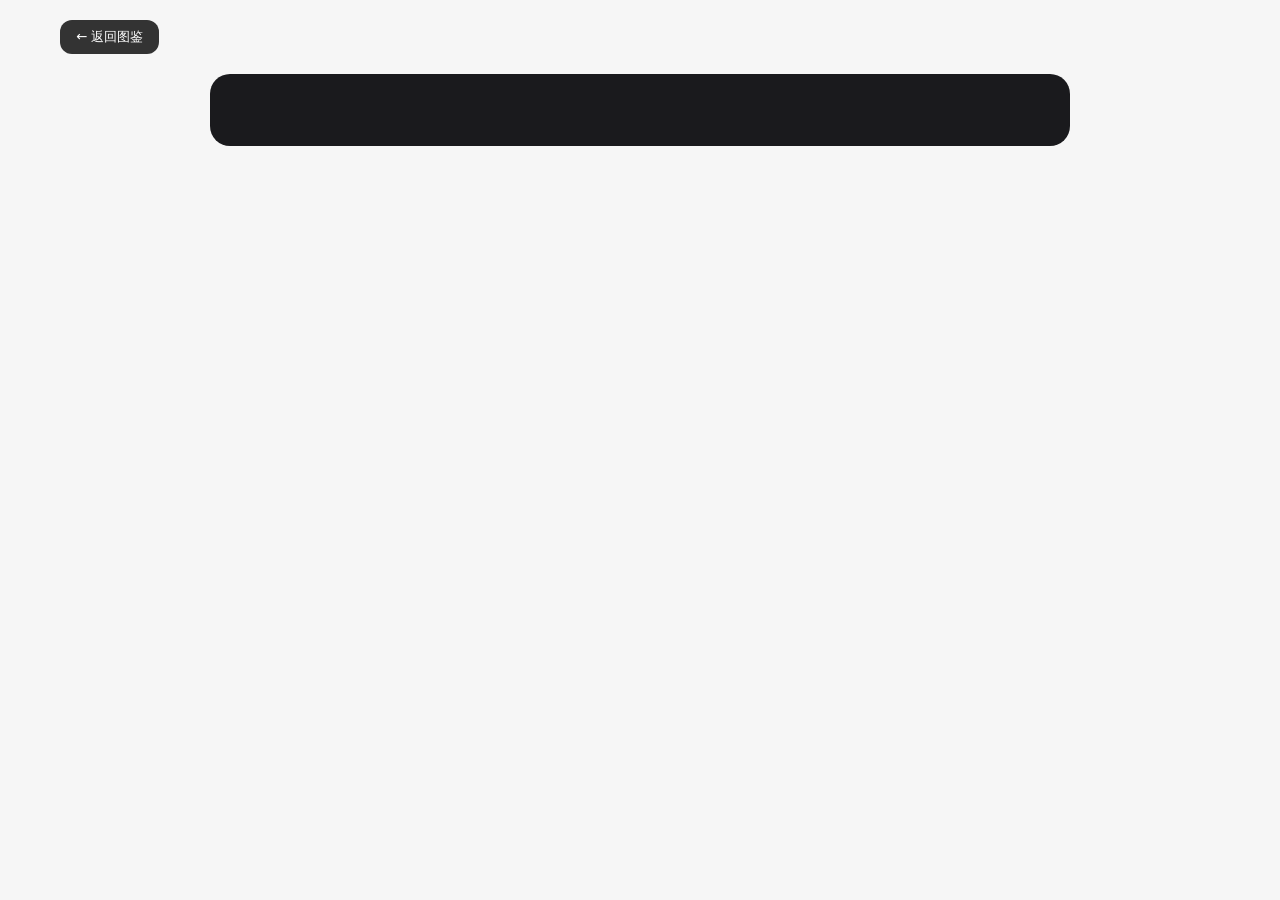
==== detail.html @ 760c3553 "技能添加技能类型，修改属性标签，技能标题增加下划线" ====
<!DOCTYPE html>
<html lang="zh-CN">
<head>
  <meta charset="UTF-8">
  <meta name="viewport" content="width=device-width, initial-scale=1.0">
  <title>宠物详情</title>
  <link rel="stylesheet" href="style.css">
</head>
<body>

<script src="data/config.js"></script>
<script src="data/pets1.js"></script>
<script src="data/pets2.js"></script>
<script src="data/pets3.js"></script>
<script src="data/pets4.js"></script>
<script src="data/pets5.js"></script>
<script src="data/pets6.js"></script>

<div class="page-container">
  <button class="back-btn" onclick="history.back()">← 返回图鉴</button>
  <div id="detailArea" class="detail-card"></div>
</div>

<script>
const petList = [...petList1, ...petList2, ...petList3, ...petList4, ...petList5, ...petList6];
const params = new URLSearchParams(location.search);
const id = parseInt(params.get("id"));
const pet = petList.find(p => p.id === id);

if (pet) {
  const elems = Array.isArray(pet.element) ? pet.element : [pet.element];
  const bg = elems.length === 1 
    ? elementColors[elems[0]] 
    : `linear-gradient(135deg, ${elementColors[elems[0]]}, ${elementColors[elems[1]]})`;

  document.getElementById("detailArea").innerHTML = `
    <div class="pet-layout">
      <div class="left-section">
        <div class="avatar-box" style="background:${bg}">
          <img class="avatar" src="public/images/${pet.id}.png" alt="${pet.name}">
        </div>
        <div class="name-row">
          <h2 class="pet-name">${pet.name}</h2>
            ${elems.map(e => `
            <span class="element" style="background:#1a1a1d; border:2px solid ${elementColors[e]}; color:#e0e0e0; display:inline-flex; align-items:center; gap:4px;">
              <img src="public/icons/${e}.png" class="element-icon">
              ${e}
            </span>
            `).join('')}
        </div>

        <div class="trait-box" style="display:flex; align-items:center; gap:12px;">
          <img src="public/traits/${pet.trait?.name || 'default'}.png" class="trait-icon" alt="特性图标">
          <div class="trait-text">
            <div class="trait-name">${pet.trait?.name || '无特性'}</div>
            <div class="trait-desc">${pet.trait?.desc || ''}</div>
          </div>
        </div>
      </div>

      <div class="right-section">
        <h3>种族值</h3>
        <div class="stat-grid">
          <div class="stat">血量 ${pet.hp}</div>
          <div class="stat">攻击 ${pet.atk}</div>
          <div class="stat">魔攻 ${pet.mat}</div>
          <div class="stat">防御 ${pet.def}</div>
          <div class="stat">魔抗 ${pet.mdf}</div>
          <div class="stat">速度 ${pet.spd}</div>
        </div>
      </div>

    </div> <!-- 👈 这个闭合标签必须在技能区域的前面！ -->

    <!-- 👇 技能区域放在这里，才会在下半界面！ -->
    <div class="middle-section">
      <h3>技能</h3>
      <div class="skills-grid">
          ${(pet.skills || []).map(s => `
            <div class="skill-item" style="display:flex; align-items:center; gap:10px;">
              <img src="public/skills/${s.element}/${s.name}.png" class="skill-icon">
              <div class="skill-info">
                <div class="skill-name">${s.name}</div>
                ${s.desc ? `<div style="font-size:13px;color:#ccc;margin-top:4px;">${s.desc}</div>` : ''}
                <div class="skill-desc" style="display:flex; gap:12px; margin-top:4px;">
                  <span>属性：${s.element || '-'}</span>
                  <span>威力：${s.power || '0'}</span>
                  <span>类型：${s.type || '-'}</span>
                  <span>能量消耗：${s.cost || '0'} </span>
                </div>                
              </div>
            </div>
          `).join('')}
      </div>
    </div>
  `;
} else {
  document.getElementById("detailArea").innerHTML = "<h2>宠物不存在</h2>";
}
</script>
</body>
</html>
---- style.css ----
* {
    margin: 0;
    padding: 0;
    box-sizing: border-box;
    font-family: system-ui, sans-serif;
}

body {
    background: #f6f6f6;
}

.page-container {
    max-width: 1200px;
    margin: 0 auto;
    padding: 20px;
}

.small-card {
    width: 100%;
    padding: 16px;
    background: #fff;
    border-radius: 16px;
    box-shadow: 0 2px 8px rgba(0, 0, 0, .08);
    cursor: pointer;
    transition: .2s;
}

.small-card:hover {
    transform: translateY(-4px);
}

.avatar {
    width: 130px;
    height: 130px;
    border-radius: 16px;
    object-fit: cover;
    background: #fff;
    display: block;
}

.avatar-box {
    border-radius: 18px;
    padding: 5px;
    box-shadow: 0 3px 10px rgba(0, 0, 0, .15);
    width: fit-content;
    margin: 0 auto 12px;
}

.pet-grid {
    display: grid;
    grid-template-columns: repeat(auto-fill, minmax(160px, 1fr));
    gap: 16px;
    justify-content: center;
}

.element {
    padding: 4px 12px;
    border-radius: 16px;
    color: #fff;
    font-size: 14px;
}

.element-icon {
  width: 20px;
  height: 20px;
  object-fit: contain;
  vertical-align: middle;
}

.title-center {
    text-align: center;
    margin-bottom: 16px;
}

.filter-bar {
    display: flex;
    flex-wrap: wrap;
    gap: 8px;
    justify-content: center;
    margin-bottom: 24px;
}

.filter-btn {
    padding: 8px 16px;
    border-radius: 20px;
    border: none;
    background: #f1f1f1;
    cursor: pointer;
    display: inline-flex;
    align-items: center;
    justify-content: center;
}

.filter-icon {
  width: 24px;
  height: 24px;
  object-fit: contain;
}

.filter-btn:hover {
  filter: brightness(1.15);
  transform: scale(1.04);
}

.back-btn {
    padding: 8px 16px;
    border-radius: 12px;
    border: none;
    background: #333;
    color: #fff;
    cursor: pointer;
    margin-bottom: 20px;
    display: inline-block;
    text-decoration: none;
}

.detail-card {
    background: #1a1a1d;
    color: #fff;
    padding: 36px;
    border-radius: 20px;
    max-width: 860px;
    margin: 0 auto;
    width: 100%;
}

.pet-layout {
    display: flex;
    gap: 40px;
    align-items: flex-start;
    width: 100%;
}

.small-card h3 {
  text-align: center;
  width: 100%;
  margin: 8px 0 4px;
}

.left-section {
    flex: 1;
    min-width: 0; /* 🔥 核心修复：让左侧可以正常缩小 */
    width: 100%;
}

.right-section {
    flex: 1;
    min-width: 0; /* 🔥 核心修复：让右侧可以正常拉伸填满 */
    width: 100%;
}

.right-section h3 {
    width: 100%;
    font-size: 18px;
    margin-bottom: 12px;
    padding-bottom: 6px;
    border-bottom: 1px solid #444;
}

.middle-section {
  margin-top: 30px;
  width: 100%;
}

.middle-section h3 {
    width: 100%;
    font-size: 18px;
    margin-bottom: 12px;
    padding-bottom: 6px;
    border-bottom: 1px solid #444;
}

.stat-grid {
    width: 100%;
    display: grid;
    grid-template-columns: 1fr 1fr;
    gap: 10px;
    min-width: 0;
}

.stat {
    background: #2a2a2e;
    padding: 10px;
    border-radius: 8px;
    text-align: center;
    width: 100%;
}

.name-row {
    display: flex;
    align-items: center;
    justify-content: center;
    gap: 10px;
    margin: 12px 0;
}

.pet-name {
    font-size: 24px;
}

.trait-box {
    background: #2a2a2e;
    padding: 12px;
    border-radius: 10px;
    width: 100%;
    text-align: left;
    align-items: center;
}

.trait-name {
    font-weight: bold;
    font-size: 16px;
}

.trait-desc {
    font-size: 14px;
    color: #ccc;
    margin-top: 4px;
}

.trait-icon {
  width: 70px;
  height: 70px;
  object-fit: contain;
  vertical-align: middle;
}

.skill-list {
    display: flex;
    flex-direction: column;
    gap: 10px;
    margin-top: 10px;
    width: 100%;
}

.skills-grid {
  display: grid;
  grid-template-columns: 1fr 1fr;
  gap: 12px;
  width: 100%;
}

.skill-item {
    background: #2a2a2e;
    padding: 12px;
    border-radius: 8px;
    width: 100%;
}

.skill-name {
    font-weight: bold;
    font-size: 15px;
}

.skill-icon {
  width: 50px;
  height: 50px;
  object-fit: contain;
  vertical-align: middle;
}

.skill-desc {
    font-size: 12px;
    color: #ccc;
    margin-top: 4px;
}

@media (max-width: 768px) {
    .pet-layout {
        flex-direction: column;
        align-items: center;
        width: 100%;
    }

    .stat-grid {
        grid-template-columns: 1fr 1fr; /* 保持两列，不变成一列 */
        width: 100%;
    }

    .detail-card {
        padding: 20px;
        width: 100%;
    }

    .left-section,
    .right-section {
        width: 100%;
    }
}
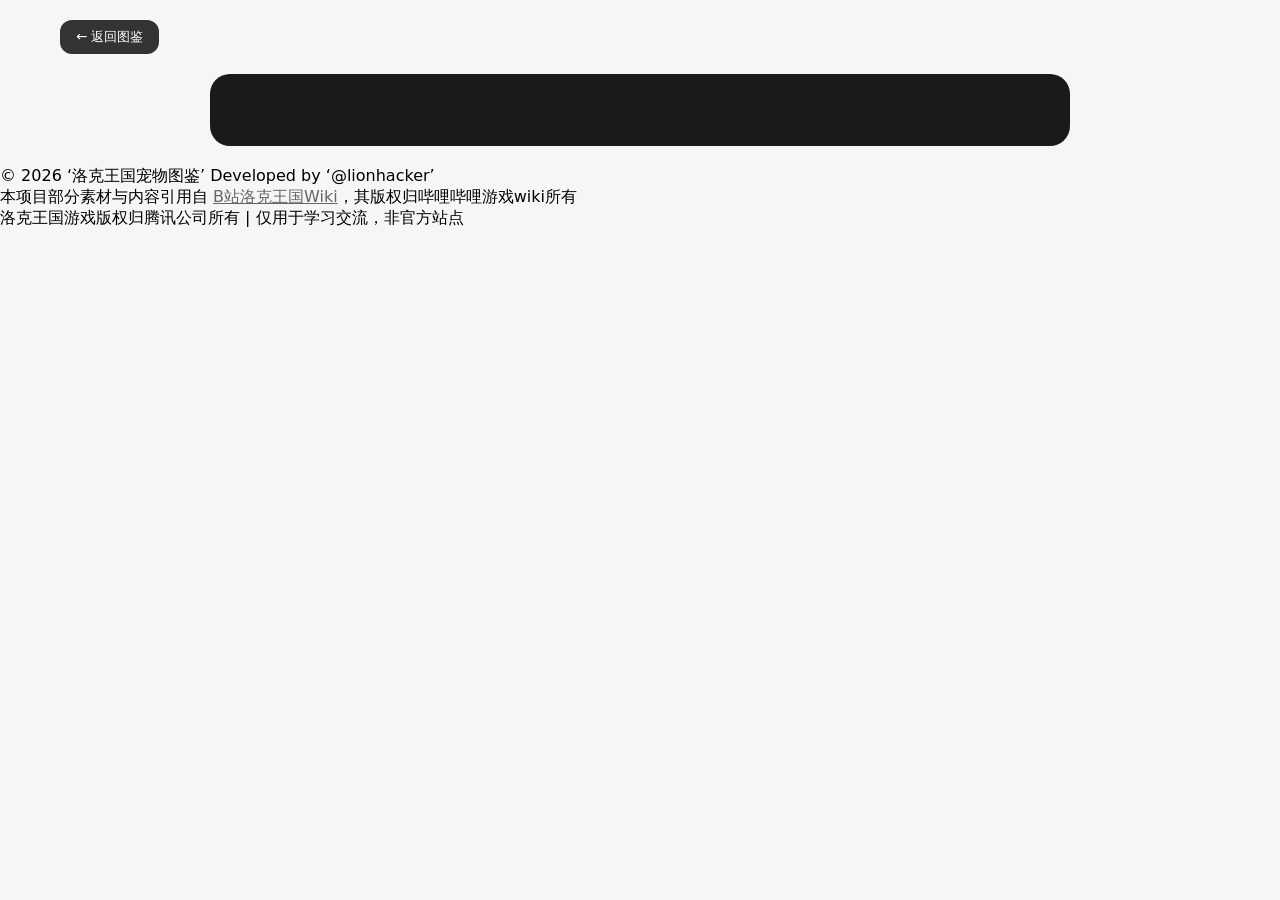
==== commit 832b9ffc: "Fix favicon paths and clean HTML structure Updated favicon paths and cleaned up HTML structure." ====
--- a/detail.html
+++ b/detail.html
@@ -5,16 +5,15 @@
   <meta name="viewport" content="width=device-width, initial-scale=1.0">
   <title>宠物详情</title>
   <link rel="stylesheet" href="style.css">
+
+  <!-- 👇 核心：favicon 代码，直接复制 -->
+  <link rel="icon" href="public/leo_favicon.png" type="image/png">
+  <link rel="shortcut icon" href="public/leo_favicon.png" type="image/png">
+
 </head>
 <body>
 
-<script src="data/config.js"></script>
-<script src="data/pets1.js"></script>
-<script src="data/pets2.js"></script>
-<script src="data/pets3.js"></script>
-<script src="data/pets4.js"></script>
-<script src="data/pets5.js"></script>
-<script src="data/pets6.js"></script>
+<script src="load-pets.js"></script>
 
 <div class="page-container">
   <button class="back-btn" onclick="history.back()">← 返回图鉴</button>
@@ -22,7 +21,9 @@
 </div>
 
 <script>
-const petList = [...petList1, ...petList2, ...petList3, ...petList4, ...petList5, ...petList6];
+const petList = [...petList1, ...petList2, ...petList3, ...petList4, ...petList5, ...petList6, ...petList7, ...petList8, ...petList9, ...petList10,
+  ...petList11, ...petList12, ...petList13, ...petList14, ...petList15, ...petList16, ...petList17, ...petList18, ...petList19, ...petList20
+];
 const params = new URLSearchParams(location.search);
 const id = parseInt(params.get("id"));
 const pet = petList.find(p => p.id === id);
@@ -49,6 +50,7 @@
             `).join('')}
         </div>
 
+        <h3>特性</h3>
         <div class="trait-box" style="display:flex; align-items:center; gap:12px;">
           <img src="public/traits/${pet.trait?.name || 'default'}.png" class="trait-icon" alt="特性图标">
           <div class="trait-text">
@@ -60,13 +62,42 @@
 
       <div class="right-section">
         <h3>种族值</h3>
-        <div class="stat-grid">
-          <div class="stat">血量 ${pet.hp}</div>
-          <div class="stat">攻击 ${pet.atk}</div>
-          <div class="stat">魔攻 ${pet.mat}</div>
-          <div class="stat">防御 ${pet.def}</div>
-          <div class="stat">魔抗 ${pet.mdf}</div>
-          <div class="stat">速度 ${pet.spd}</div>
+        <div class= "stats-grid">
+          
+          <div class="stat-radar-3d">
+            <!-- 六边形网格 -->
+            <div class="radar-grid">
+            </div>
+
+            <!-- 数值区域 -->
+            <div class="radar-area" style="
+              --hp: ${pet.hp /3}%;
+              --atk: ${pet.atk /3}%;
+              --mat: ${pet.mat /3}%;
+              --def: ${pet.def /3}%;
+              --mdf: ${pet.mdf /3}%;
+              --spd: ${pet.spd /3}%;
+            ">
+            </div>
+
+            <!-- 六个角的标签 -->
+            <div class="radar-label label-hp">血量</div>
+            <div class="radar-label label-atk">攻击</div>
+            <div class="radar-label label-mat">魔攻</div>
+            <div class="radar-label label-def">防御</div>
+            <div class="radar-label label-mdf">魔抗</div>
+            <div class="radar-label label-spd">速度</div>
+          </div>
+
+          <!-- 下方统一数值条 -->
+          <div class="stat-numbers-bar">
+            <span>血量 ${pet.hp}</span>
+            <span>攻击 ${pet.atk}</span>
+            <span>魔攻 ${pet.mat}</span>
+            <span>防御 ${pet.def}</span>
+            <span>魔抗 ${pet.mdf}</span>
+            <span>速度 ${pet.spd}</span>
+          </div>
         </div>
       </div>
 
@@ -98,5 +129,13 @@
   document.getElementById("detailArea").innerHTML = "<h2>宠物不存在</h2>";
 }
 </script>
+
+<!-- 版权声明 -->
+<footer class="footer">
+  <p>© 2026 ‘洛克王国宠物图鉴’ Developed by ‘@lionhacker’</p>
+  <p>本项目部分素材与内容引用自 <a href="https://wiki.biligame.com/rocom/" target="_blank" style="color:#666;text-decoration:underline;">B站洛克王国Wiki</a>，其版权归哔哩哔哩游戏wiki所有</p>
+  <p>洛克王国游戏版权归腾讯公司所有 | 仅用于学习交流，非官方站点</p>
+</footer>
+
 </body>
-</html>+</html>
--- a/style.css
+++ b/style.css
@@ -245,6 +245,7 @@
     padding: 12px;
     border-radius: 8px;
     width: 100%;
+    min-width: 0;
 }
 
 .skill-name {
@@ -286,4 +287,8 @@
     .right-section {
         width: 100%;
     }
+
+    .skills-grid {
+        grid-template-columns: 1fr; /* 小屏幕下技能列表改为单列 */
+    }
 }
